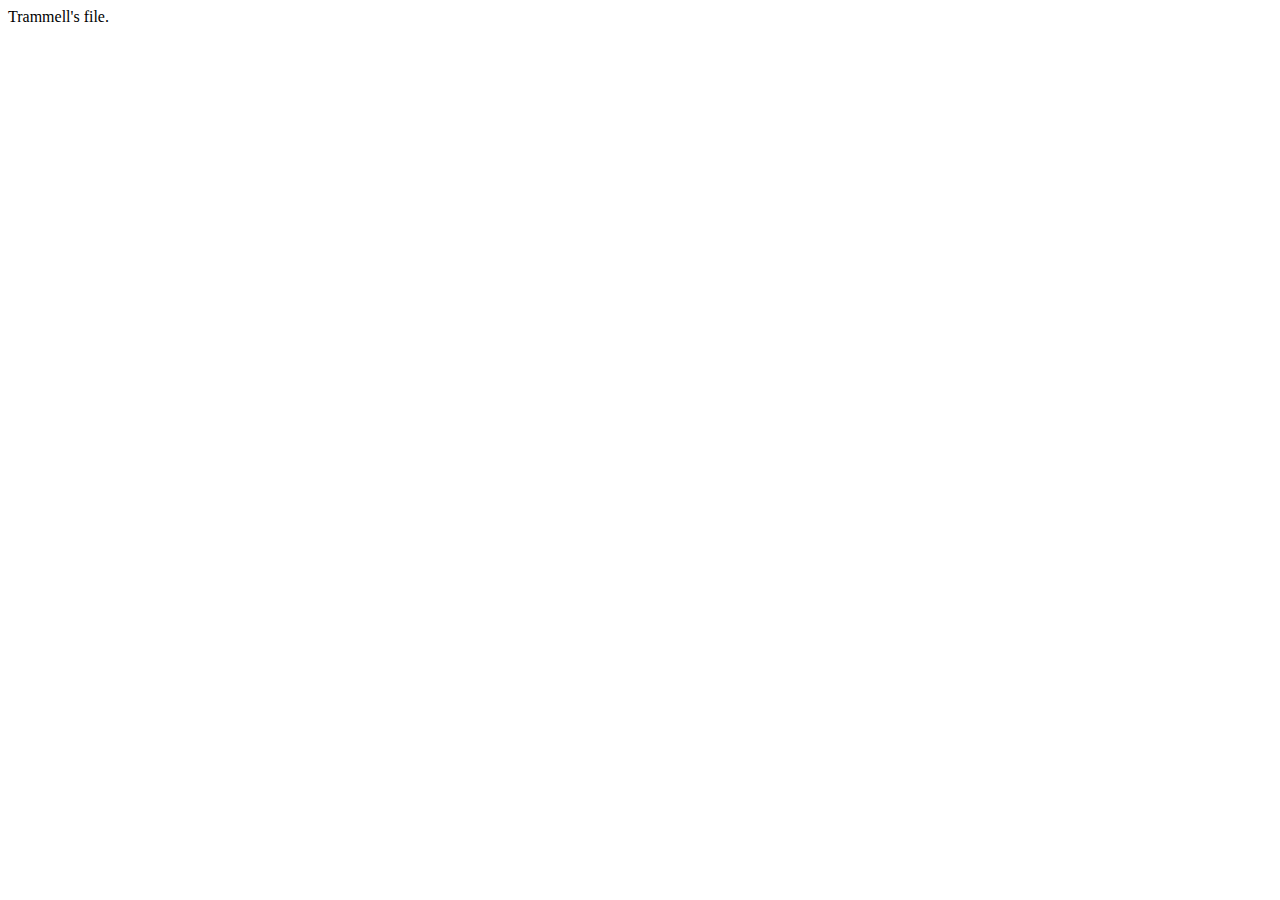
==== tee.html @ b15eafa0 "This Trammell's file" ====
<!DOCTYPE html>
<html>
<head>
    <meta charset='utf-8'>
    <meta http-equiv='X-UA-Compatible' content='IE=edge'>
    <title>Page Title</title>
    <meta name='viewport' content='width=device-width, initial-scale=1'>
    <link rel='stylesheet' type='text/css' media='screen' href='main.css'>
    <script src='main.js'></script>
</head>
<body>
    Trammell's file.
</body>
</html>
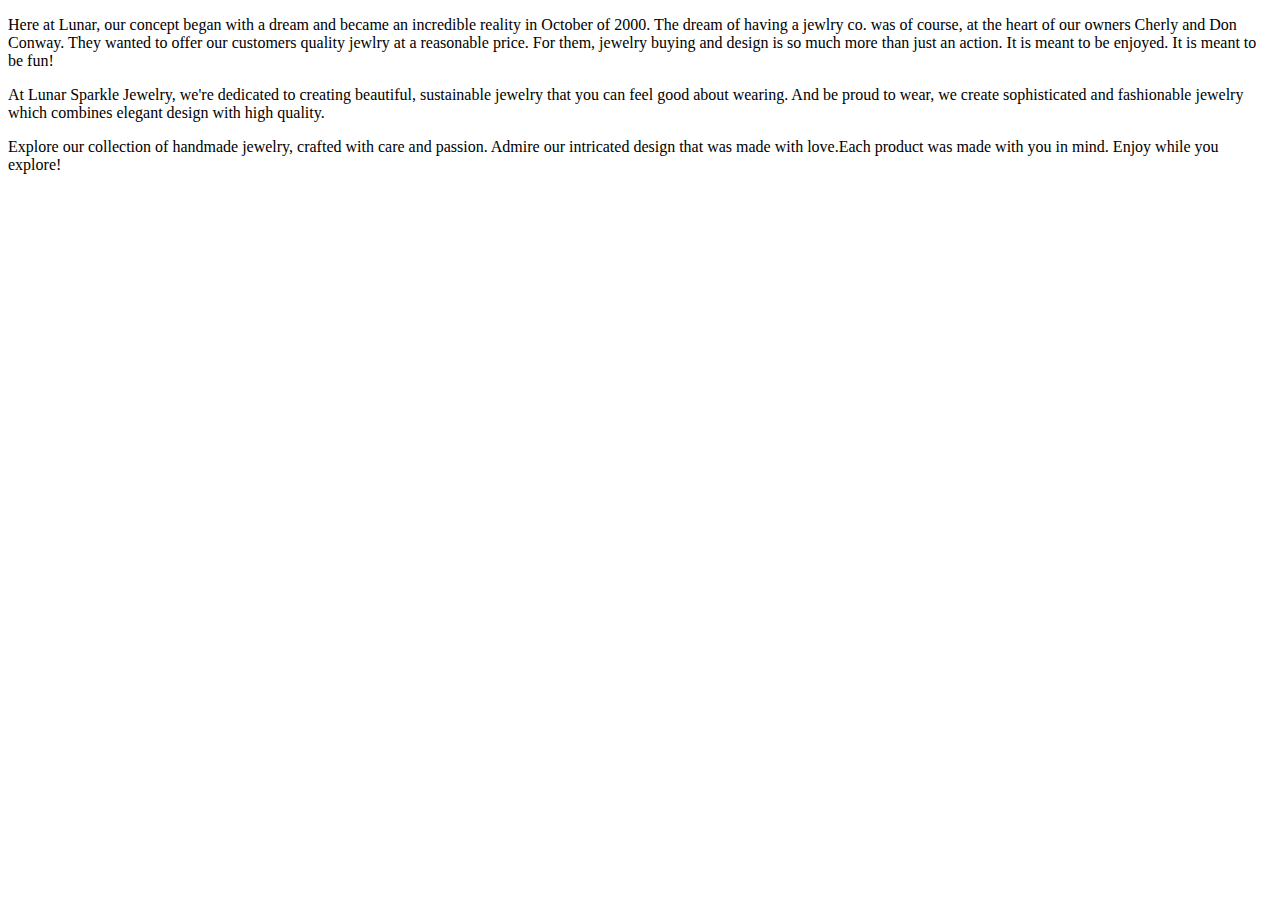
==== commit 4be0aede: "Home: Expand Company Text" ====
--- a/tee.html
+++ b/tee.html
@@ -3,12 +3,28 @@
 <head>
     <meta charset='utf-8'>
     <meta http-equiv='X-UA-Compatible' content='IE=edge'>
-    <title>Page Title</title>
+    <title>OUR STORY </title>
     <meta name='viewport' content='width=device-width, initial-scale=1'>
     <link rel='stylesheet' type='text/css' media='screen' href='main.css'>
     <script src='main.js'></script>
 </head>
 <body>
-    Trammell's file.
+    <!--Our Story-->
+ <p>Here at Lunar, our concept began with a dream and became an incredible reality in October of 2000. 
+    The dream of having a jewlry co. was of course, at the heart of our owners Cherly and Don Conway. 
+They wanted to offer our customers quality jewlry at a reasonable price. For them, jewelry buying and design is so much more than
+just an action. It is meant to be enjoyed. It is meant to be fun! </p>
+
+<!--Our Mission-->
+
+<p>At Lunar Sparkle Jewelry, we're dedicated to creating beautiful, sustainable jewelry that you can feel good about wearing.
+    And be proud to wear, we create sophisticated and fashionable jewelry which combines elegant design with high quality.
+</p>
+
+<!--featured Products-->
+
+<p>Explore our collection of handmade jewelry, crafted with care and passion. Admire our intricated design that was made with love.Each product was 
+    made with you in mind. Enjoy while you explore!
+</p>
 </body>
 </html>